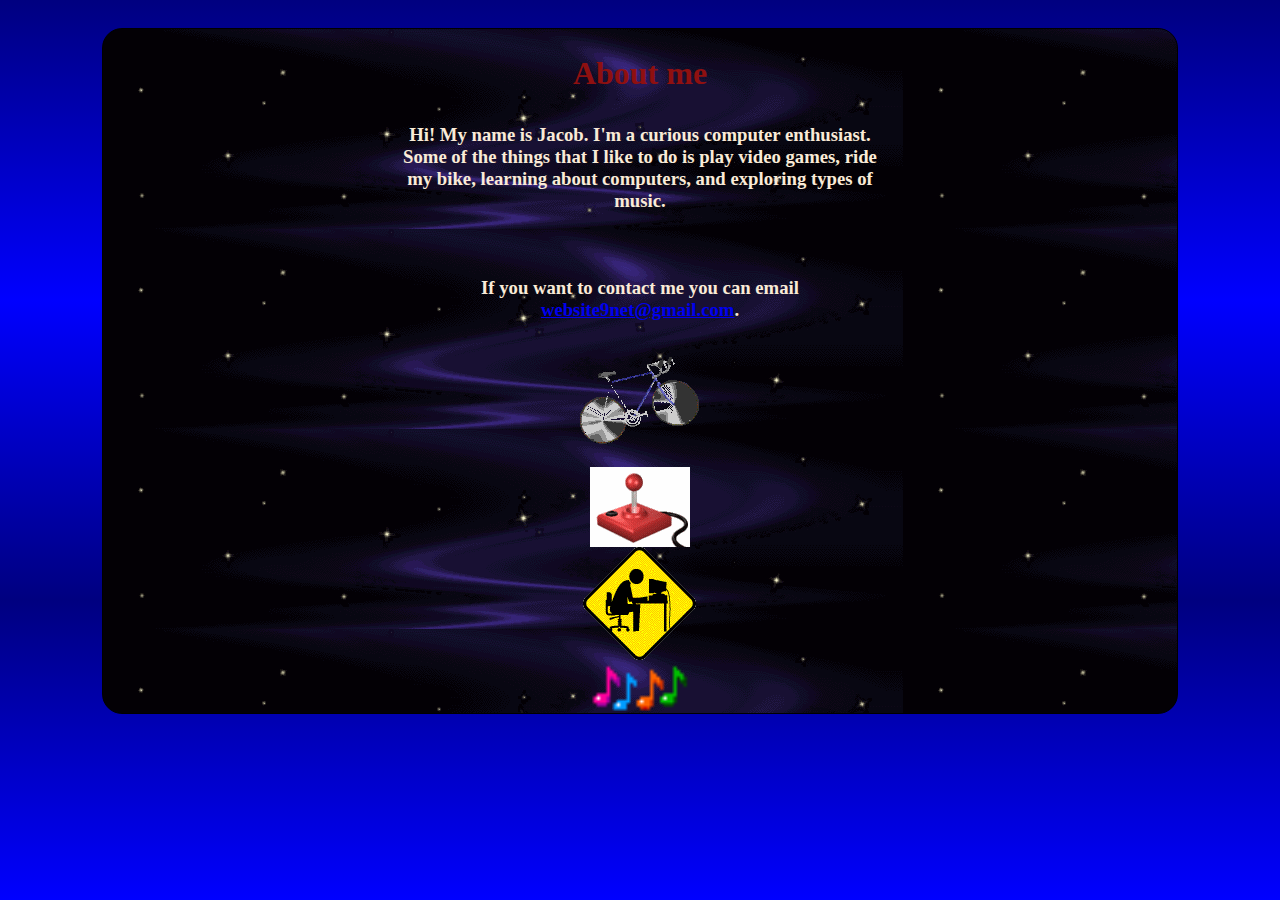
==== aboutme.html @ 257cec07 "e" ====
<!DOCTYPE html>
<html lang="en">
<head>
    <meta charset="UTF-8">
    <meta name="viewport" content="width=device-width, initial-scale=1.0">
    <title>Music</title>
    <link rel="stylesheet" href="defstyle.css">
    <link rel="stylesheet" href="aboutme.css">
</head>

<body>

<div class="maindiv">
 <h1>About me</h1>   
<h3>
    Hi! My name is Jacob. I'm a curious computer enthusiast.  Some of the things that I like to do is play video games, ride my bike, learning about computers, and exploring types of music. 
</h3>
<br>
<h3>
    If you want to contact me you can email <a href="mailto:website9net@gmail.com">website9net@gmail.com</a>.
</h3>
<img src="images/bike.gif" class="center"> <img src="images/gaming.gif" class="center"> <img src="images/PC.gif" class="center"> <img src="images/music.gif" class="center" style="width:100px">

</div>

</body>
---- defstyle.css ----
html, body {

    overflow-x: hidden;
    
    overflow-wrap: break-word;
}
---- aboutme.css ----
body{background:linear-gradient(navy, blue,navy,blue);background-repeat:no-repeat;background-attachment: fixed;}


.maindiv{width:85%;
    height:auto;
    background-image:url(images/spacebg.gif);
    margin-right: auto;
    margin-left: auto;
    margin-top: 20px;
    min-height:300px;
    border:1px black solid;border-radius:20px

}

    .center{margin-left:auto;margin-right:auto;display:block;font-family: sans-serif;}

    h3{text-align:center;color:antiquewhite;max-width: 500px;margin-left:auto;margin-right:auto;padding:5px;
    }

    h1{text-align:center;color:rgb(143, 16, 16);max-width: 500px;margin-left:auto;margin-right:auto;padding:5px;
    }
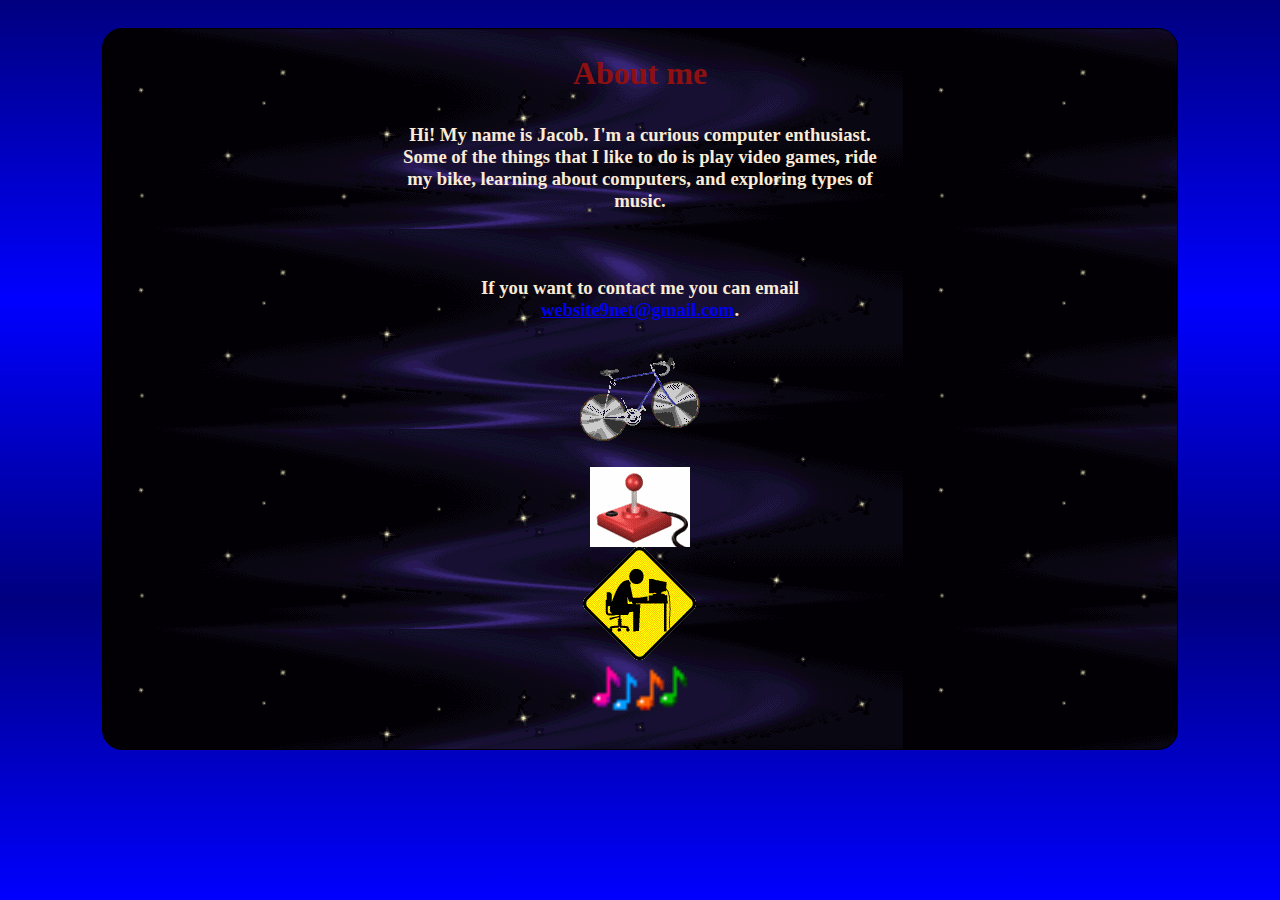
==== commit 68a2b004: "e" ====
--- a/aboutme.html
+++ b/aboutme.html
@@ -20,7 +20,8 @@
     If you want to contact me you can email <a href="mailto:website9net@gmail.com">website9net@gmail.com</a>.
 </h3>
 <img src="images/bike.gif" class="center"> <img src="images/gaming.gif" class="center"> <img src="images/PC.gif" class="center"> <img src="images/music.gif" class="center" style="width:100px">
-
+<br>
+<br>
 </div>
 
 </body>--- a/defstyle.css
+++ b/defstyle.css
@@ -3,4 +3,6 @@
     overflow-x: hidden;
     
     overflow-wrap: break-word;
-}+}
+
+
